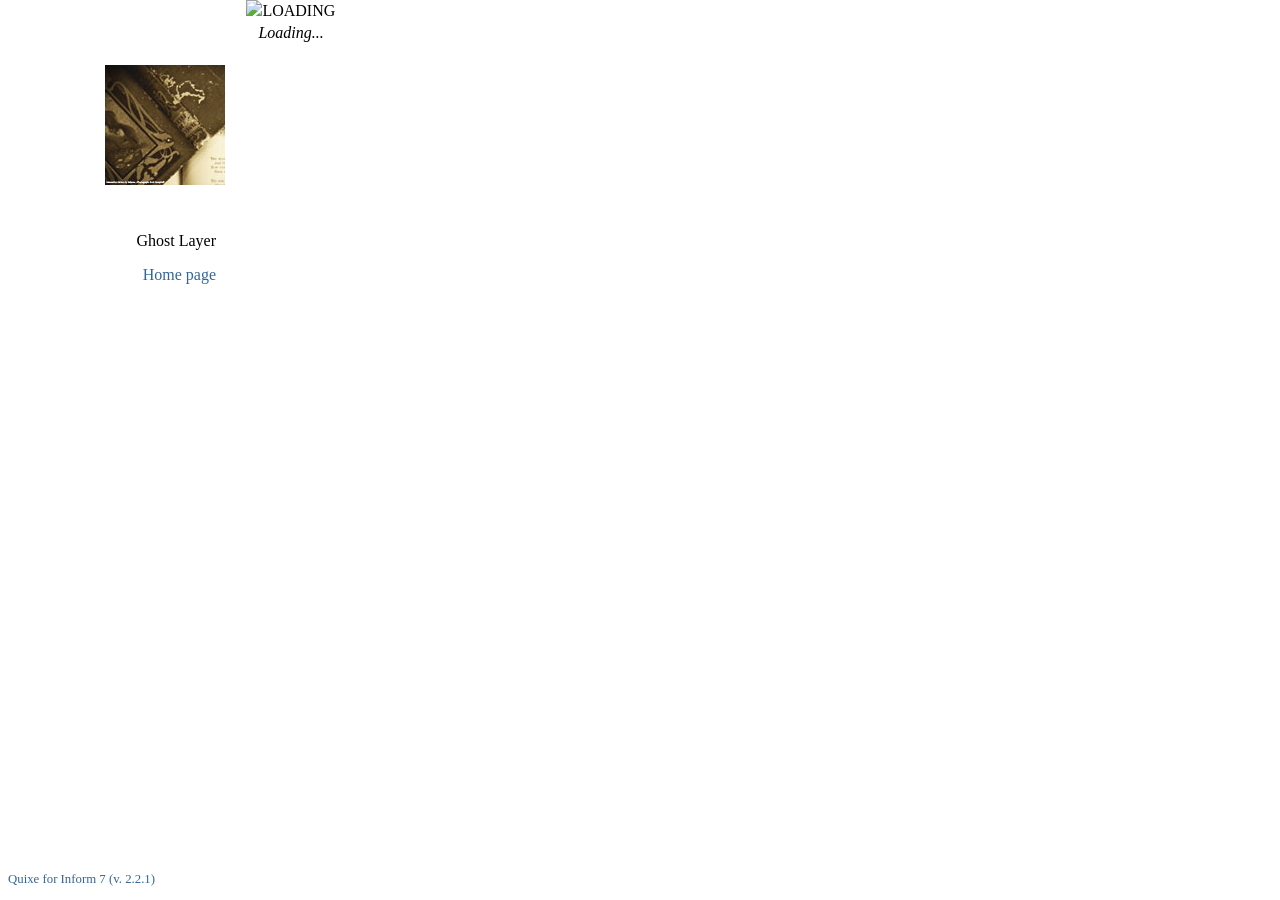
==== play.html @ 88afb6cd "Add files via upload" ====
<!DOCTYPE html>
<html>
<head>
  <title>Erik Fabbri - Ghost Layer — Play</title>
  <meta http-equiv="Content-Type" content="text/html;charset=utf-8">
  <meta name="viewport" content="width=device-width, user-scalable=no">
  <meta name="author" content="Erik Fabbri">
  <link rel="stylesheet" href="style.css">
  
  <link rel="stylesheet" href="interpreter/glkote.css" type="text/css">
<link rel="stylesheet" href="interpreter/dialog.css" type="text/css">
<script src="interpreter/jquery-1.12.4.min.js" type="text/javascript"></script>
<script src="interpreter/glkote.min.js" type="text/javascript"></script>
<script src="interpreter/quixe.min.js" type="text/javascript"></script>

<script src="interpreter/resourcemap.js" type="text/javascript"></script>

<script type="text/javascript">
game_options = {
image_info_map: 'StaticImageInfo',  // image data is here, not in blorb
use_query_story: false,
log_execution_time: true,
set_page_title: false,
inspacing: 0,     // gap between windows
outspacing: 0     // gap between windows and edge of gameport
};
</script>

<script src="interpreter/Ghost Layer.gblorb.js" type="text/javascript"></script>
  
 </head>
<body class="play">
<div class="container">
<div class="coverimage"><span><a href="Cover.jpg"><img src="Small Cover.jpg" border="1"></a></span></div>
<div class="links">
<div class="smalltitle">Ghost Layer</div>
<ul>
<li><a href="index.html">Home page</a></li>
</ul>
</div>

<div id="gameport">
<div id="windowport">
<noscript><hr>
<p>You'll need to turn on Javascript in your web browser to play this game.</p>
<hr></noscript>
</div>
<div id="loadingpane">
<img src="interpreter/waiting.gif" alt="LOADING"><br>
<em>&nbsp;&nbsp;&nbsp;Loading...</em>
</div>
<div id="errorpane" style="display:none;"><div id="errorcontent">...</div></div>
</div>

</div>
<div class="interpretercredit"><a href="http://eblong.com/zarf/glulx/quixe/">Quixe for Inform 7 (v. 2.2.1)</a></div>
</body>
</html>
---- style.css ----
/*

Standard CSS file for use with Standard.html and Standard-Source.html. 

*/


body
{
	font-family: Georgia, Palatino, "Times New Roman", Times, serif;
	font-size: 100%;
	-webkit-text-size-adjust: none;
}

.container
{
	margin-top: 2em;
}

/* 
Paragraph features defined here apply without distinction to blurb and
source paragraphs. 
*/

p
{
	font-size: 1em;
	line-height: 1.4;
}

/* 
Here we get rid of underlining for links, and provide a more subdued 
color scheme than the bright-blue HTML standard. 

Best color schemes are likely to vary depending on cover art.
*/

a
{
	text-decoration: none;
	color: #369;
}

a:visited
{
	text-decoration: none;
	color: #006;
}

a:hover
{
	text-decoration: none;
	color: #33C;
}

.coverimage
{
	width: 12.6em;
	margin-top: 2em;
	margin-left: 1em;
	float: left;
	clear: left;
	text-align: right;
} 

/* 
Here we make invisible the one-pixel border that currently goes around
the cover image. 
*/

.coverimage a
{
	font-style: normal;
	font-variant: normal;
	font-weight: normal;
	color: #FFF;
}

/* 
The introduction formatting applies to the title, author name, and release
number, here presented at the top of the page. 

To change the appearance of specific elements, tweak

	h1 for the title
	h2 for the author name
	.bibliography for the release information

*/

.introduction
{ 
	padding-top: 2.4em;
	margin-left: 15.4em;
	width: 33em;
	line-height: 1;
	text-align: left;
}

/* 
These set the sizes for the title (h1) and the author name (h2). 

The ideal font-size for h1 may vary quite a bit depending on how long the 
game's title is: larger for one-word titles, smaller for longer titles.

Should we wish to remove the title entirely and allow the cover art alone
to represent the game, we need only add the line "display: none;" to the
definition of h1.

*/
h1 { font-size: 2em;  }
h2 { font-size: 1em; line-height: .25;}

/* The about formatting applies to blurb information. */

.about
{
	margin-top: 2.8em;
	margin-left: 15.4em;
	width: 33em;
	text-align: left;
}

/* 
By setting about p and about p + p, we instruct the first paragraph of the
blurb to be unindented but subsequent paragraphs to be indented a small 
distance. 
*/

.about p { margin-bottom: 0; }

.about p + p
{
	text-indent: 1.4em;
	margin-top: 0;
}

/* 
Playinfo affects the paragraph at the bottom of the home-page that supplies
the IFID for the game and suggests interpreters for the author to use. */

.playinfo
{
	margin: 1em 0px 0px 15.4em;
	width: 33em;
}

.playinfo p {
	font-size: .75em;
}


/* 
The links formatting applies to the story file and auxiliary links found
on the home page, and to the Contents, Next, and Previous links on the 
source pages. Here we arrange for them to appear in a column at the left
side of the page. 
*/

.links
{
	width: 13em;
	float: left;
	clear: left;
	text-align: right; 
	margin-top: 2.8em;
}

.links li
{
	list-style-type: none;
	list-style-position: default;
	padding: .4 em;
}

/* 
The filetype id applies only to the little (blorb), (pdf), and similar
denotations found on the links. Here we make these appear smaller than the 
surrounding text. In order to get rid of them entirely, we would add 
"display: none;" to our filetype definition. 
*/ 

span.filetype { font-size: .5em; }

/* 
Source formatting applies to the source text on generated pages. 
*/

.source
{
	margin-top: 1.4em;
	margin-left: 15.4em;
	width: 33em;
	line-height: 1.4;
}

.sourceintroduction
{
	margin-left: 15.4em;
	width: 33em;
}

.sourceintroduction h1
{
	padding-top: 2.8em;
	font-size: 1em;
	line-height: 1;
	text-align: right;
	text-decoration: none;
	font-weight: normal;
	font-style: italic;
}

.sourceintroduction h2
{
	display: none;
}

.sourcecoverimage
{
	width: 12.6em;
	margin-top: 2em;
	margin-left: 1em;
	float: left;
	clear: left;
	text-align: right;
} 

/* 
Here we make invisible the one-pixel border that currently goes around
the cover image. 
*/

.sourcecoverimage a
{
	font-style: normal;
	font-variant: normal;
	font-weight: normal;
	color: #FFF;
}

.sourcebibliography
{
	display: none;
}

span.quote { color: #369; }

span.comment {
	color: #390;}

span.substitution
{
	color: #69B;
	font-variant: small-caps;
}
	
span.i6code { color: #666; font-family: monospace; }

span.columnhead { 
	font-style: italic; 
	font-size: 1em;
}

span.heading
{
	font-weight: bold;
} 

.source td
{
	padding-top: .7em;
	padding-bottom: .7em;
	padding-right: 1.4em;
	font-size: .75em;
	text-align: left;
	vertical-align: top;
} 

/*
We could alter the following in order to make the footnote links in the source
text appear different from other links, but otherwise they will be the same
color as other links -- which is fine as a default.
*/

span.notecue
{
	font-size: .75em;
	vertical-align: super;
}

/* 
Here we tell the elements of the table of contents not to be listed with
bullets because this tends to produce considerable visual clutter especially
with large project files. 
*/

.source li
{
	list-style-type: none;
	list-style-position: default;
}

/* 
Notes applies to footnotes on the source text. 
*/

.notes
{
	margin-left: 16.8em;
	width: 33em;
}

.notes p
{
	text-indent: -1.4em;
	font-size: .75em;
}

.notesheading { font-style: italic; }

p.indent0 
{	margin-bottom: 0;  
}

p.indent1 
{
	padding-left: 2.8em;
	text-indent: -.7em;
	margin-bottom: 0;
	margin-top: 0;
}

p.indent2 
{	margin-bottom: 0; 
	padding-left: 5.6em;
	text-indent: -.7em;
	margin-top: 0;
}

p.indent3 
{
	padding-left: 8.4em;
	text-indent: -.7em;
	margin-bottom: 0;
	margin-top: 0;
}

p.indent4
{	margin-bottom: 0; 
	padding-left: 11.2em;
	text-indent: -.7em;
	margin-top: 0;
}

p.indent5
{
	padding-left: 14em;
	text-indent: -.7em;
	margin-bottom: 0;
	margin-top: 0;
}

p.indent6
{	margin-bottom: 0; 
	padding-left: 16.8em;
	text-indent: -.7em;
	margin-top: 0;
}

p.indent7
{
	padding-left: 19.6em;
	text-indent: -.7em;
	margin-bottom: 0;
	margin-top: 0;
}


p.indent8
{	margin-bottom: 0; 
	padding-left: 22.4em;
	text-indent: -.7em;
	margin-top: 0;
}

p.indent9
{
	padding-left: 25.2em;
	text-indent: -.7em;
	margin-bottom: 0;
	margin-top: 0;
}

/*
Styles for play.html
*/
.play .coverimage
{
	position: fixed;
}
.play .links
{
	margin-top: 200px;
	position: fixed;
}

.interpretercredit
{
	bottom: 1em;
	font-size: 80%;
	position: fixed;
}

#gameport
{
	background: white;
	bottom: 0px;
	left: 15.4em;
	line-height: 1.4;
	margin: 0px;
	position: absolute;
	right: 0px;
	top: 0px;
}

/*
Styles for mobile browsers: change to a one-column layout.
*/

@media screen and (max-device-width: 480px)
{
	.coverimage, .introduction, .links, .about, .playinfo, .source, .sourceintroduction, .sourcecoverimage, .notes
	{
		float: none;
		margin-left: 1em;
		text-align: left;
	}

	.play .coverimage, .play .links, .play .interpretercredit
	{
		display: none;
	}
	
	#gameport
	{
		left: 0px;
		width: auto;
	}
}
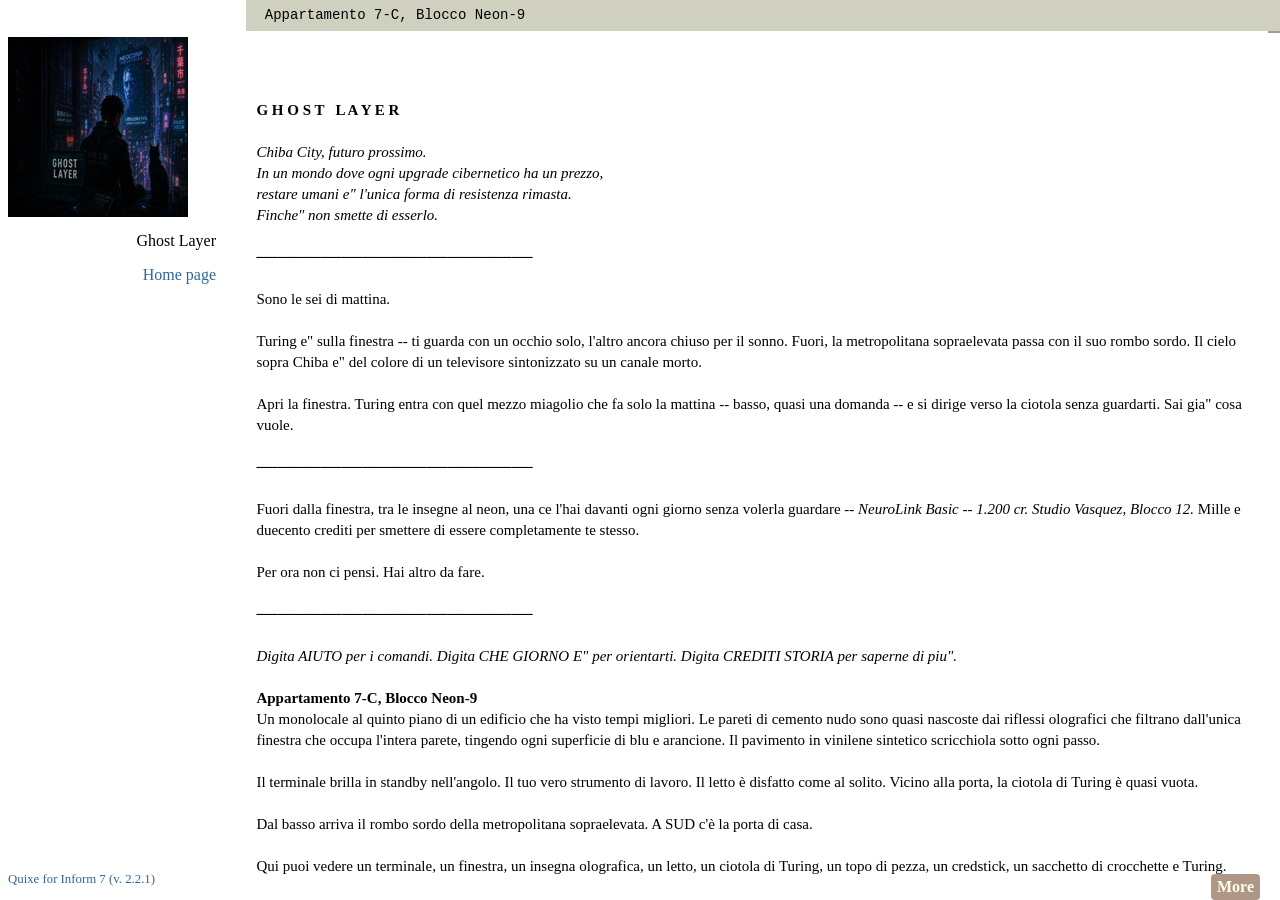
==== commit 96a3bc22: "Add files via upload" ====
--- a/play.html
+++ b/play.html
@@ -31,7 +31,7 @@
  </head>
 <body class="play">
 <div class="container">
-<div class="coverimage"><span><a href="Cover.jpg"><img src="Small Cover.jpg" border="1"></a></span></div>
+<div class="coverimage miniatura-cover"><span><a href="Cover.png"><img src="Small Cover.png" border="0"></a></span></div>
 <div class="links">
 <div class="smalltitle">Ghost Layer</div>
 <ul>
--- a/style.css
+++ b/style.css
@@ -55,13 +55,22 @@
 
 .coverimage
 {
-	width: 12.6em;
-	margin-top: 2em;
-	margin-left: 1em;
-	float: left;
-	clear: left;
-	text-align: right;
-} 
+	width: 100%;          /* Permette alla copertina di diventare grande */
+	max-width: 600px;     /* Imposta un limite massimo per non farla sgranare troppo */
+	margin: 2em 0;     /* Centra l'immagine e mette spazio sopra e sotto */
+	float: none;          /* Rimuove il galleggiamento (Risolve la sovrapposizione!) */
+	clear: both;          /* Forza il testo a iniziare tassativamente sotto l'immagine */
+	display: block;       /* Rende l'immagine un blocco autonomo */
+	text-align: left;   /* Centra l'immagine nel suo contenitore */
+}
+
+/* Questo assicura che l'immagine dentro il contenitore si adatti perfettamente */
+.coverimage img 
+{
+	width: 100%;
+	height: auto;
+	display: block;
+}
 
 /* 
 Here we make invisible the one-pixel border that currently goes around
@@ -87,6 +96,22 @@
 	.bibliography for the release information
 
 */
+
+/* Forza la miniatura a rimanere piccola e a non espandersi */
+.miniatura-cover {
+    width: 180px !important;
+    max-width: 180px !important;
+    float: left;             /* Permette al testo del gioco di affiancarsi a destra */
+    margin-right: 20px;      /* Distanzia il testo dall'immagine */
+    margin-top: 5px;
+    clear: none;             /* Rimuove il blocco per far salire il testo */
+}
+
+.miniatura-cover img {
+    width: 180px !important;
+    height: 180px !important;
+    display: inline-block;
+}
 
 .introduction
 { 
--- a/interpreter/glkote.css
+++ b/interpreter/glkote.css
@@ -0,0 +1,233 @@
+/* GlkOte stylesheet for Quixe/I7 Template
+ * Designed by Andrew Plotkin <erkyrath@eblong.com>
+ * <http://eblong.com/zarf/glk/glkote.html>
+ * <http://eblong.com/zarf/glulx/quixe/>
+ * 
+ * This CSS stylesheet is in the public domain. Do whatever you want
+ * with it.
+ */
+
+#windowport {
+  width: 100%;
+  height: 100%;
+}
+
+#errorpane {
+  position: absolute;
+  top: 0px;
+  width: 100%;
+  background: #FFA0A0;
+  border-bottom: 3px solid #FF4040;
+}
+
+#errorpane.WarningPane {
+  background: #B0B0FF;
+  border-bottom: 3px solid #6060FF;
+}
+
+#errorpane:hover {
+  background: rgba(255, 160, 160, 0.5);
+  border-bottom: 3px solid rgba(255, 64, 64, 0.3);
+}
+
+#errorpane.WarningPane:hover {
+  background: rgba(176, 176, 255, 0.5);
+  border-bottom: 3px solid rgba(96, 96, 255, 0.3);
+}
+
+#errorcontent {
+  font-size: 1.1em;
+  padding: 1em;
+  text-align: center;
+}
+
+#loadingpane {
+  position: absolute;
+  width: 100%;
+  text-align: center;
+  top: 20%;
+}
+
+.WindowFrame {
+  /* This class provides the default background color of windows. You
+     can change that, but don't touch the position or margin. */
+  position: absolute;
+  margin: 0px;
+  background: white;
+}
+
+.BufferWindow {
+  overflow: scroll;   /* vertical scrollbar is mandatory */
+  overflow-x: hidden; /* but horizontal scrollbar is forbidden */
+  font-family: Georgia, "Times New Roman", Times, serif;
+  font-size: 15px;
+  line-height: 1.4;
+  padding: 6px 10px 6px 10px;
+}
+
+.BufferLine {
+  white-space: pre-wrap; /* required for spaces to work right */
+}
+
+.GridWindow {
+  background: #D0D0C0;
+  overflow: hidden;
+  font-family: monaco, andale mono, lucidatypewriter, courier, courier new, monospace; /* necessary! */
+  font-size: 14px;
+  padding: 6px 10px 6px 10px;
+}
+
+.GridLine {
+  white-space: pre; /* required for spaces to work right */
+}
+
+.InvisibleCursor {
+  /* This is a relic. It used to provide the padding below the last line
+     of text, but now it has no effect. It will go away at some point. */
+  position: relative;
+}
+
+.BufferLine:last-child {
+  /* This provides the margin below the last line of text (and the input
+     prompt). Without this, they'd be flush against the bottom of the
+     window, which would be ugly. Do not modify this CSS class. */
+  margin-bottom: 14px;
+}
+
+.HasNoInputField .BufferLine:last-child .BlankLineSpan {
+  /* If the last line in a buffer window is blank, and there is no
+     char/line input occurring, we suppress the blank line in the DOM.
+     (The div still exists, but it has no visible contents, so it
+     collapses.) This aids fixed-height buffer wins which contained
+     exactly the right number of lines. */
+  display: none;
+}
+
+.MorePrompt {
+  /* This describes the "More" prompt that flashes in the bottom right corner
+     of a window when it needs paging. */
+  font-weight: bold;
+  position: absolute;
+  background: #603010;
+  color: #FFFFCC;
+  opacity: 0.5;
+  padding: 2px 6px;
+  -webkit-border-radius: 4px;
+  -moz-border-radius: 4px;
+}
+
+.PreviousMark {
+  /* This describes the small horizontal mark that appears in a window
+     when it needs paging. */
+  position: absolute;
+  background: #B09888;
+  height: 2px;
+  width: 12px;
+  top: 0px;
+  right: 0px;
+}
+
+.Input {
+  /* This class mimicks the Style_input class. It also eliminates the 
+     usual decoration of an <input> field, as much as possible. */
+  border: none;
+  margin: 0px;
+  padding: 0px;
+  outline-width: 0px;
+  outline-style: none;
+  background: none;
+  font-weight: bold;
+}
+
+.BufferWindow .Input {
+  font-family: Georgia, "Times New Roman", Times, serif;
+  font-size: 15px;
+}
+
+.GridWindow .Input {
+  font-family: monaco, andale mono, lucidatypewriter, courier, courier new, monospace; /* necessary! */
+  font-size: 14px;
+}
+
+/* The following are used for image alignment (in buffer windows). */
+
+.ImageMarginLeft {
+  float: left;
+  margin-right: 0.5em;
+}
+
+.ImageMarginRight {
+  float: right;
+  margin-left: 0.5em;
+}
+
+.ImageInlineDown {
+  vertical-align: text-top;
+}
+
+.ImageInlineUp {
+  vertical-align: text-bottom;
+}
+
+.ImageInlineCenter {
+  vertical-align: middle;
+}
+
+.FlowBreak {
+  clear: both;
+}
+
+.GraphicsWindow canvas {
+  display: block;
+  background-color: white;
+}
+
+/* The following are the standard Glk styles. */
+
+.Style_normal {
+}
+
+.Style_emphasized {
+  font-style: italic;
+}
+
+.Style_preformatted {
+  font-family: monaco, andale mono, lucidatypewriter, courier, courier new, monospace;
+}
+
+.Style_header {
+  font-weight: bold;
+}
+
+.BufferWindow .Style_header {
+  font-size: 17px;
+}
+
+.Style_subheader {
+  font-weight: bold;
+}
+
+.Style_alert {
+  font-weight: bold;
+}
+
+.Style_note {
+  font-style: italic;
+}
+
+.Style_blockquote {
+  background: #FFF0C0;
+}
+
+.Style_input {
+  font-weight: bold;
+  color: #300000;
+}
+
+.Style_user1 {
+}
+
+.Style_user2 {
+}
+
+/* End of GlkOte default stylesheet. */
--- a/interpreter/dialog.css
+++ b/interpreter/dialog.css
@@ -0,0 +1,99 @@
+/* Dialog toolkit default stylesheet
+ * Designed by Andrew Plotkin <erkyrath@eblong.com>
+ * <http://eblong.com/zarf/glk/glkote.html>
+ * 
+ * This CSS stylesheet is in the public domain. Do whatever you want
+ * with it.
+ */
+
+/* dialog_screen is a translucent rectangle that greys out the entire root
+   element (the game beneath the dialog box).
+*/
+#dialog_screen {
+  position: absolute;
+  width: 100%;
+  height: 100%;
+  background: #808080;
+  opacity: 0.5;
+}
+
+/* dialog_frame is an invisible pane that fills the root element. It exists
+   so that the dialog can easily be centered in it.
+*/
+#dialog_frame {
+  position: absolute;
+  width: 100%;
+  height: 100%;
+}
+
+/* dialog is the dialog div itself. It is displayed near the top of
+   dialog_frame. The auto margins keep it horizontally centered.
+*/
+#dialog {
+  position: relative;
+  width: 400px;
+  margin-left: auto;
+  margin-right: auto;
+  margin-top: 100px;
+  background: white;
+  border: 4px solid #AAA;
+  -webkit-box-shadow: 1px 1px 15px #222;
+  -moz-box-shadow: 1px 1px 15px #222;
+  -webkit-border-radius: 10px;
+  -moz-border-radius: 10px;
+}
+
+#dialog .DiaCaption {
+  margin: 16px;
+}
+
+#dialog .DiaWarning {
+  margin: 16px;
+  font-size: 14px;
+  font-style: italic;
+}
+
+#dialog .DiaInput {
+  margin: 16px;
+}
+
+#dialog input {
+  width: 100%;
+}
+
+#dialog .DiaBody {
+  margin: 16px;
+  clear: both;
+}
+
+#dialog select {
+  width: 100%;
+}
+
+#dialog button {
+  margin-left: 8px;
+}
+
+#dialog .DiaButtons {
+  margin: 16px;
+  text-align: right;
+}
+
+#dialog .DiaButtonsFloat {
+  margin-left: 16px;
+  margin-right: 16px;
+  float: right;
+}
+
+#dialog .DiaDisplayText {
+  font-family: inherit;
+  height: 200px;
+  padding: 4px 8px;
+  overflow: scroll;   /* vertical scrollbar is mandatory */
+  overflow-x: hidden; /* but horizontal scrollbar is forbidden */
+  font-size: 14px;
+  white-space: pre-wrap;
+  background: #FED;
+}
+
+/* End of Dialog default stylesheet. */
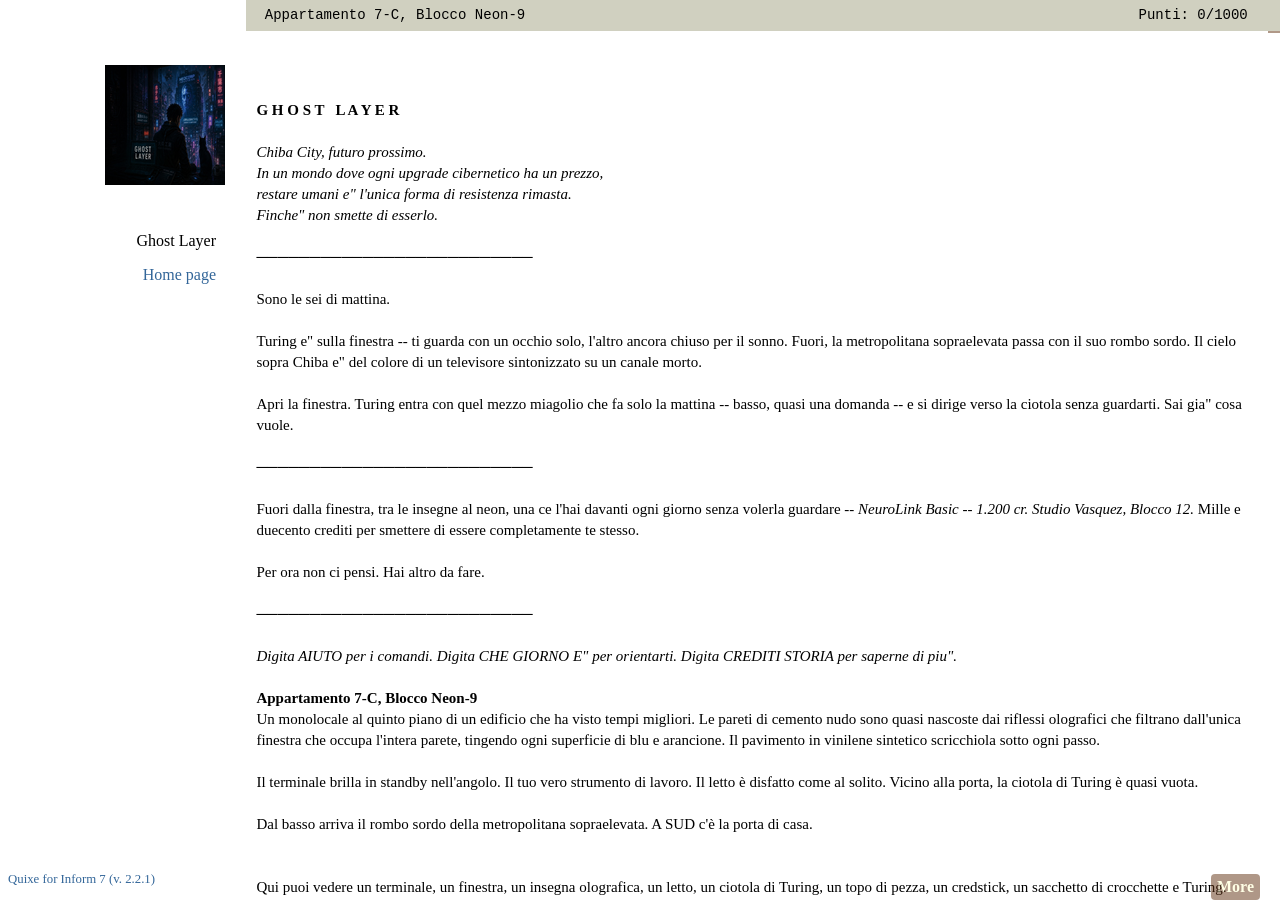
==== commit 0577388c: "Add files via upload" ====
--- a/play.html
+++ b/play.html
@@ -31,7 +31,7 @@
  </head>
 <body class="play">
 <div class="container">
-<div class="coverimage miniatura-cover"><span><a href="Cover.png"><img src="Small Cover.png" border="0"></a></span></div>
+<div class="coverimage"><span><a href="Cover.png"><img src="Small Cover.png" border="1"></a></span></div>
 <div class="links">
 <div class="smalltitle">Ghost Layer</div>
 <ul>
--- a/style.css
+++ b/style.css
@@ -55,22 +55,13 @@
 
 .coverimage
 {
-	width: 100%;          /* Permette alla copertina di diventare grande */
-	max-width: 600px;     /* Imposta un limite massimo per non farla sgranare troppo */
-	margin: 2em 0;     /* Centra l'immagine e mette spazio sopra e sotto */
-	float: none;          /* Rimuove il galleggiamento (Risolve la sovrapposizione!) */
-	clear: both;          /* Forza il testo a iniziare tassativamente sotto l'immagine */
-	display: block;       /* Rende l'immagine un blocco autonomo */
-	text-align: left;   /* Centra l'immagine nel suo contenitore */
-}
-
-/* Questo assicura che l'immagine dentro il contenitore si adatti perfettamente */
-.coverimage img 
-{
-	width: 100%;
-	height: auto;
-	display: block;
-}
+	width: 12.6em;
+	margin-top: 2em;
+	margin-left: 1em;
+	float: left;
+	clear: left;
+	text-align: right;
+} 
 
 /* 
 Here we make invisible the one-pixel border that currently goes around
@@ -96,22 +87,6 @@
 	.bibliography for the release information
 
 */
-
-/* Forza la miniatura a rimanere piccola e a non espandersi */
-.miniatura-cover {
-    width: 180px !important;
-    max-width: 180px !important;
-    float: left;             /* Permette al testo del gioco di affiancarsi a destra */
-    margin-right: 20px;      /* Distanzia il testo dall'immagine */
-    margin-top: 5px;
-    clear: none;             /* Rimuove il blocco per far salire il testo */
-}
-
-.miniatura-cover img {
-    width: 180px !important;
-    height: 180px !important;
-    display: inline-block;
-}
 
 .introduction
 { 
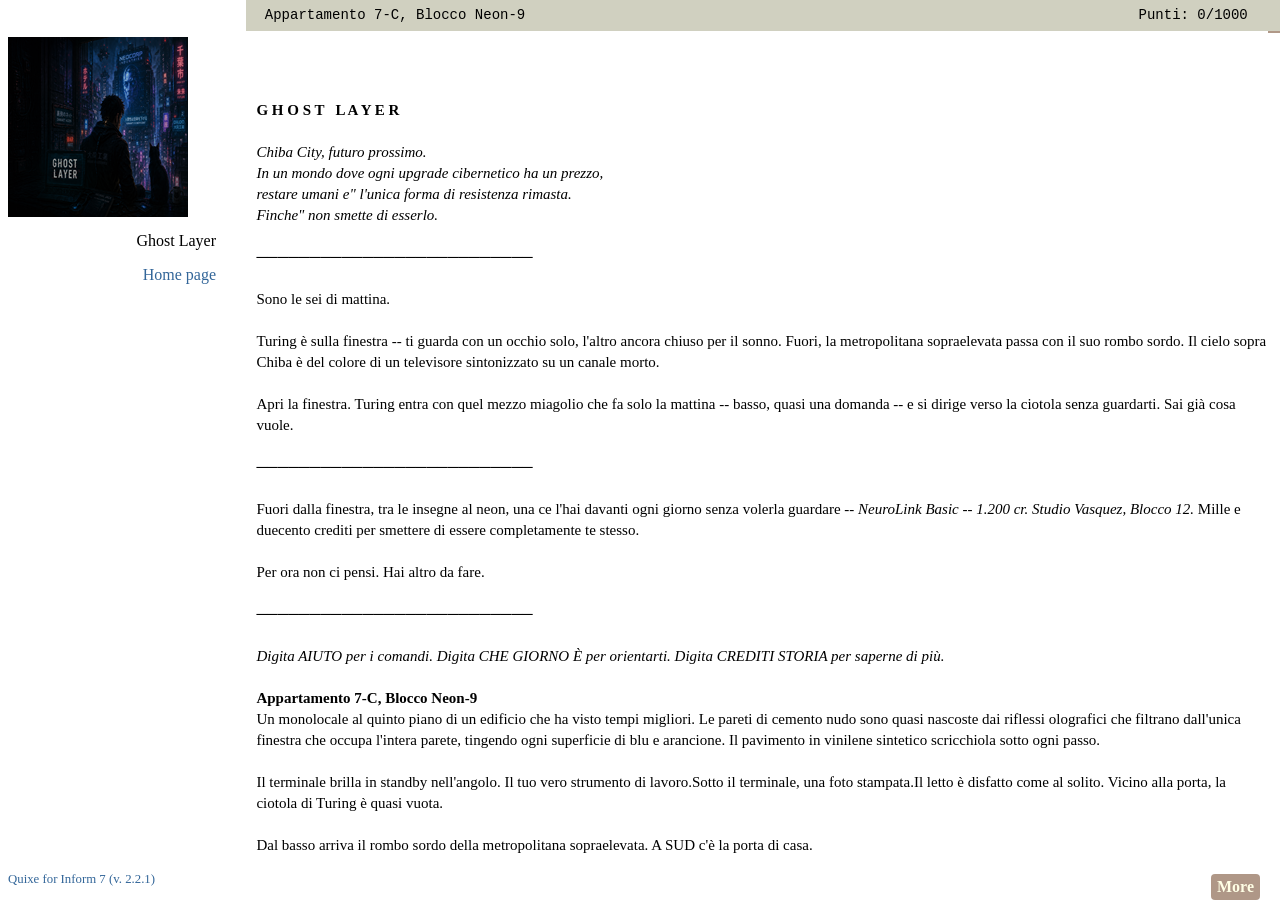
==== commit 088937fe: "Add files via upload" ====
--- a/play.html
+++ b/play.html
@@ -31,7 +31,7 @@
  </head>
 <body class="play">
 <div class="container">
-<div class="coverimage"><span><a href="Cover.png"><img src="Small Cover.png" border="1"></a></span></div>
+<div class="coverimage miniatura-cover"><span><a href="Cover.png"><img src="Small Cover.png" border="0"></a></span></div>
 <div class="links">
 <div class="smalltitle">Ghost Layer</div>
 <ul>
--- a/style.css
+++ b/style.css
@@ -55,13 +55,22 @@
 
 .coverimage
 {
-	width: 12.6em;
-	margin-top: 2em;
-	margin-left: 1em;
-	float: left;
-	clear: left;
-	text-align: right;
-} 
+	width: 100%;          /* Permette alla copertina di diventare grande */
+	max-width: 600px;     /* Imposta un limite massimo per non farla sgranare troppo */
+	margin: 2em 0;     /* Centra l'immagine e mette spazio sopra e sotto */
+	float: none;          /* Rimuove il galleggiamento (Risolve la sovrapposizione!) */
+	clear: both;          /* Forza il testo a iniziare tassativamente sotto l'immagine */
+	display: block;       /* Rende l'immagine un blocco autonomo */
+	text-align: left;   /* Centra l'immagine nel suo contenitore */
+}
+
+/* Questo assicura che l'immagine dentro il contenitore si adatti perfettamente */
+.coverimage img 
+{
+	width: 100%;
+	height: auto;
+	display: block;
+}
 
 /* 
 Here we make invisible the one-pixel border that currently goes around
@@ -87,6 +96,22 @@
 	.bibliography for the release information
 
 */
+
+/* Forza la miniatura a rimanere piccola e a non espandersi */
+.miniatura-cover {
+    width: 180px !important;
+    max-width: 180px !important;
+    float: left;             /* Permette al testo del gioco di affiancarsi a destra */
+    margin-right: 20px;      /* Distanzia il testo dall'immagine */
+    margin-top: 5px;
+    clear: none;             /* Rimuove il blocco per far salire il testo */
+}
+
+.miniatura-cover img {
+    width: 180px !important;
+    height: 180px !important;
+    display: inline-block;
+}
 
 .introduction
 { 
